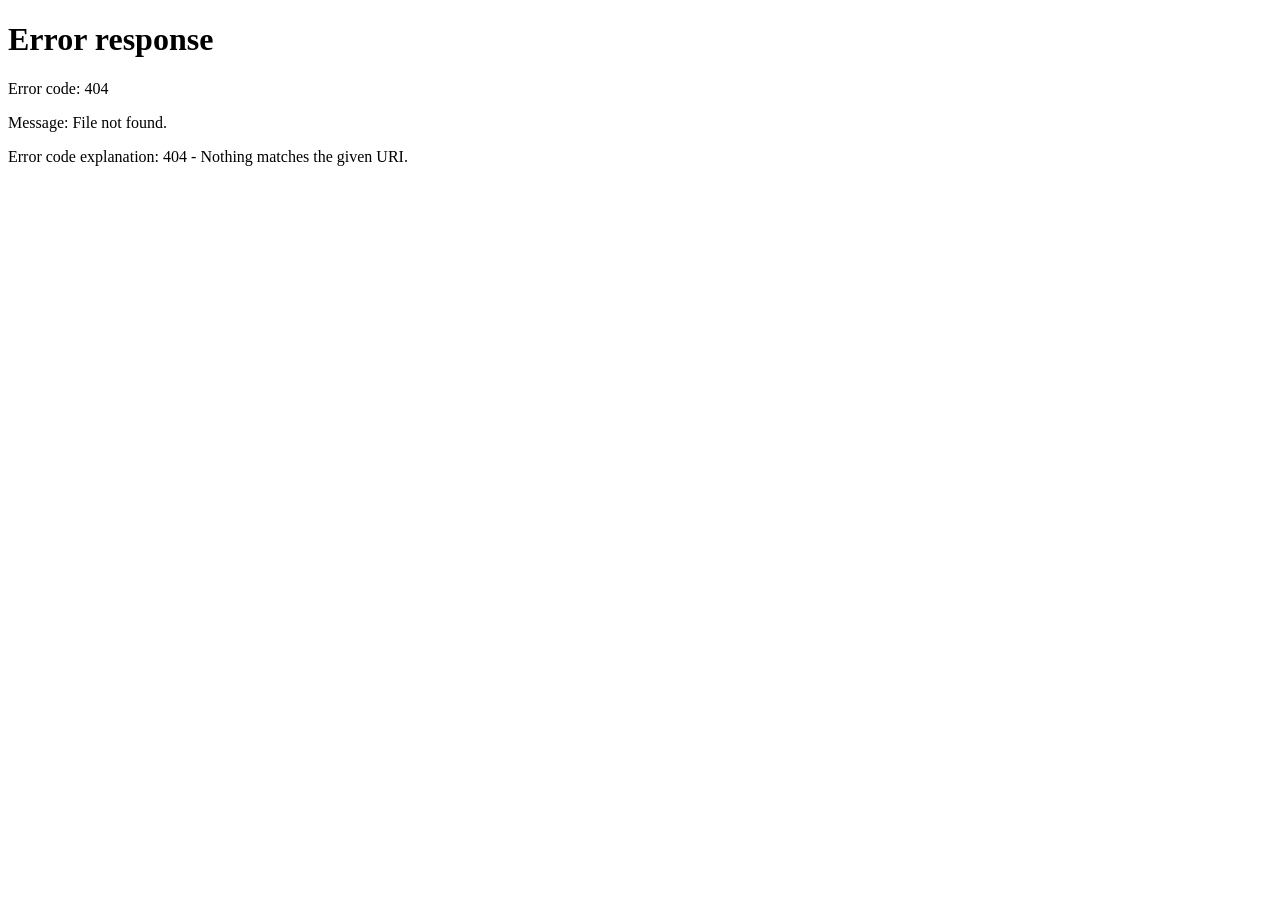
==== index.html @ 189b3165 "Add files via upload" ====
<!DOCTYPE html>
<html lang="en">
<head>
    <meta charset="UTF-8">
    <meta name="viewport" content="width=device-width, initial-scale=1.0">
    <title>Document</title>
</head>
<body>
    <meta http-equiv="Refresh" content="0; url=mainpage.html" />
</body>
</html>
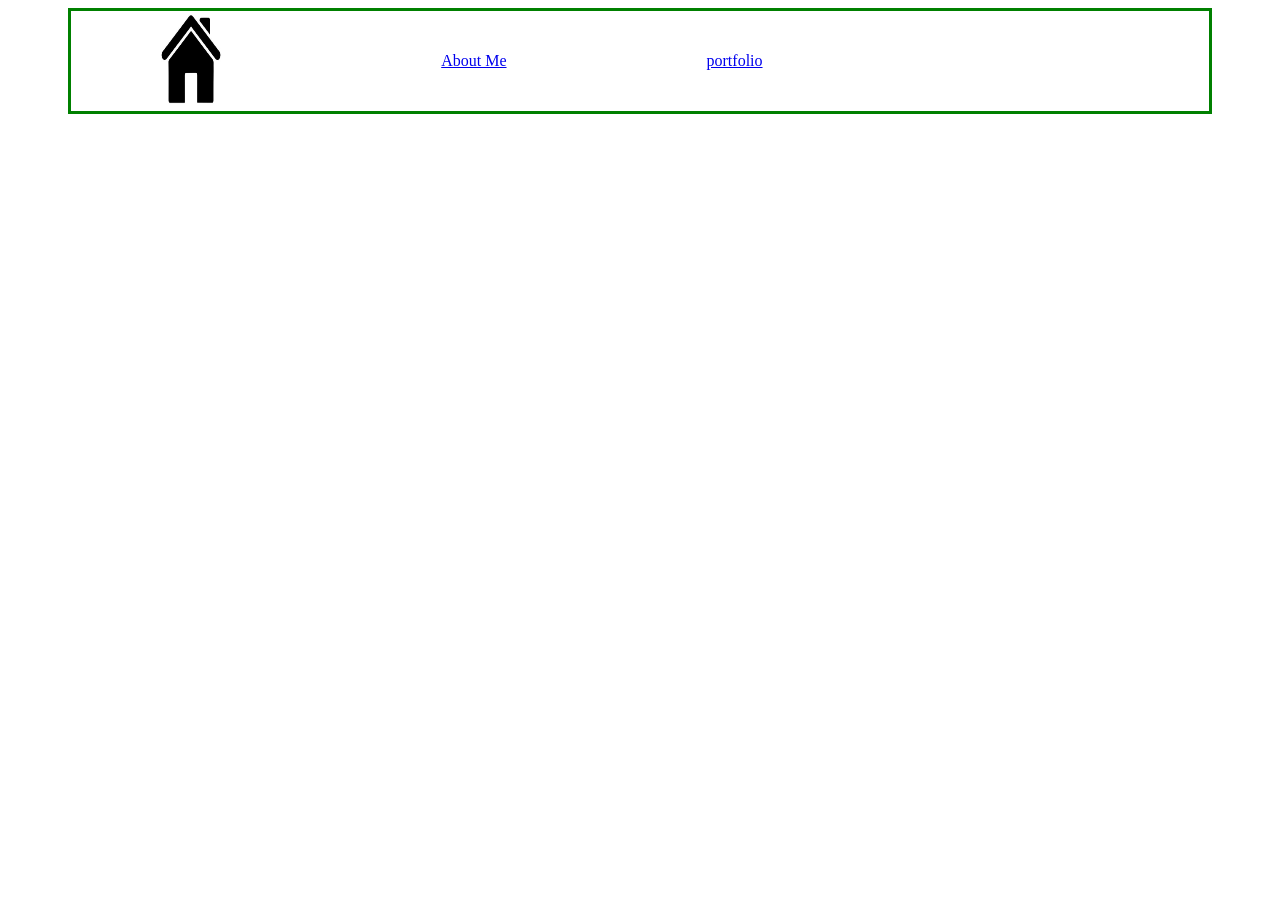
==== commit 570792d0: "Add files via upload" ====
--- a/index.html
+++ b/index.html
@@ -6,6 +6,6 @@
     <title>Document</title>
 </head>
 <body>
-    <meta http-equiv="Refresh" content="0; url=mainpage.html" />
+    <meta http-equiv="Refresh" content="0; url=html/mainpage.html" />
 </body>
 </html>
